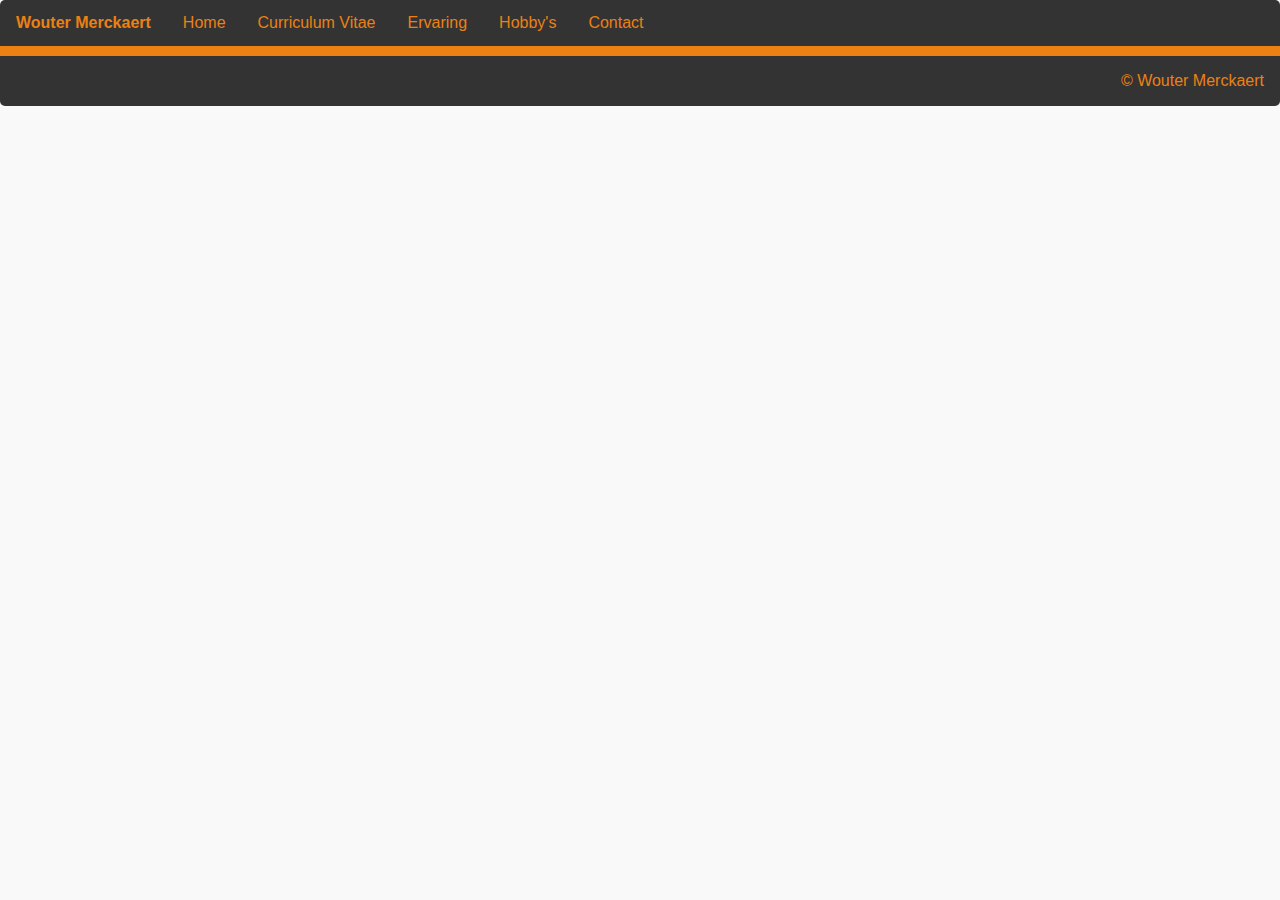
==== index.html @ cf540114 "bestanden aanmaken" ====
<!DOCTYPE html>
<html lang="en">
<head>
    <meta charset="UTF-8">
    <meta name="viewport" content="width=device-width, initial-scale=1.0">
    <title>Start-pagina</title>
    <link rel="stylesheet" href="css/default.css">
</head>
<body>
   <section>
        <nav>
            <ul>
                <li class="name">Wouter Merckaert</li>
                <li><a href="index.html">Home</a></li>
                <li><a href="cv.html">Curriculum Vitae</a></li>
                <li><a href="ervaring.html">Ervaring</a></li>
                <li><a href="hobby.html">Hobby's</a></li>
                <li><a href="contact.html">Contact</a></li>
            </ul>
        </nav>
        <section>
            <article>
                <p>
                    
                </p>
            </article>
        </section>
        <footer>
            <p>&copy; Wouter Merckaert</p>
        </footer>
   </section> 
</body>
</html>
---- css/default.css ----
@import url('https://fonts.cdnfonts.com/css/source-sans-pro');


*{
    margin: 0;
}

body {
    font-family: 'Source Sans Pro', sans-serif;
    background-color: #f9f9f9;
    color: #333333;                
}

nav ul{
    list-style-type: none;
    margin: 0;
    padding: 0;
    overflow: hidden;
    background-color: #333333;
    border-bottom: 5px solid #eb8113;
    border-top-left-radius: 5px;
    border-top-right-radius: 5px;
}

nav li{
    float: left;
}

nav li a {
    display: block;
    color: #eb8113;
    text-align: center;
    padding: 14px 16px;
    text-decoration: none;
}

nav li.name{
    display: block;
    color: #eb8113;
    text-align: center;
    padding: 14px 16px;
    font-weight: bold;
}

nav li a:hover:not(.active) {
    background-color: #111;
}

footer{
    background-color: #333333;
    color: #eb8113;
    padding: 1rem;
    border-top: 5px solid #eb8113;
    border-bottom-left-radius: 5px;
    border-bottom-right-radius: 5px;
}

footer p{
    text-align: right;
}
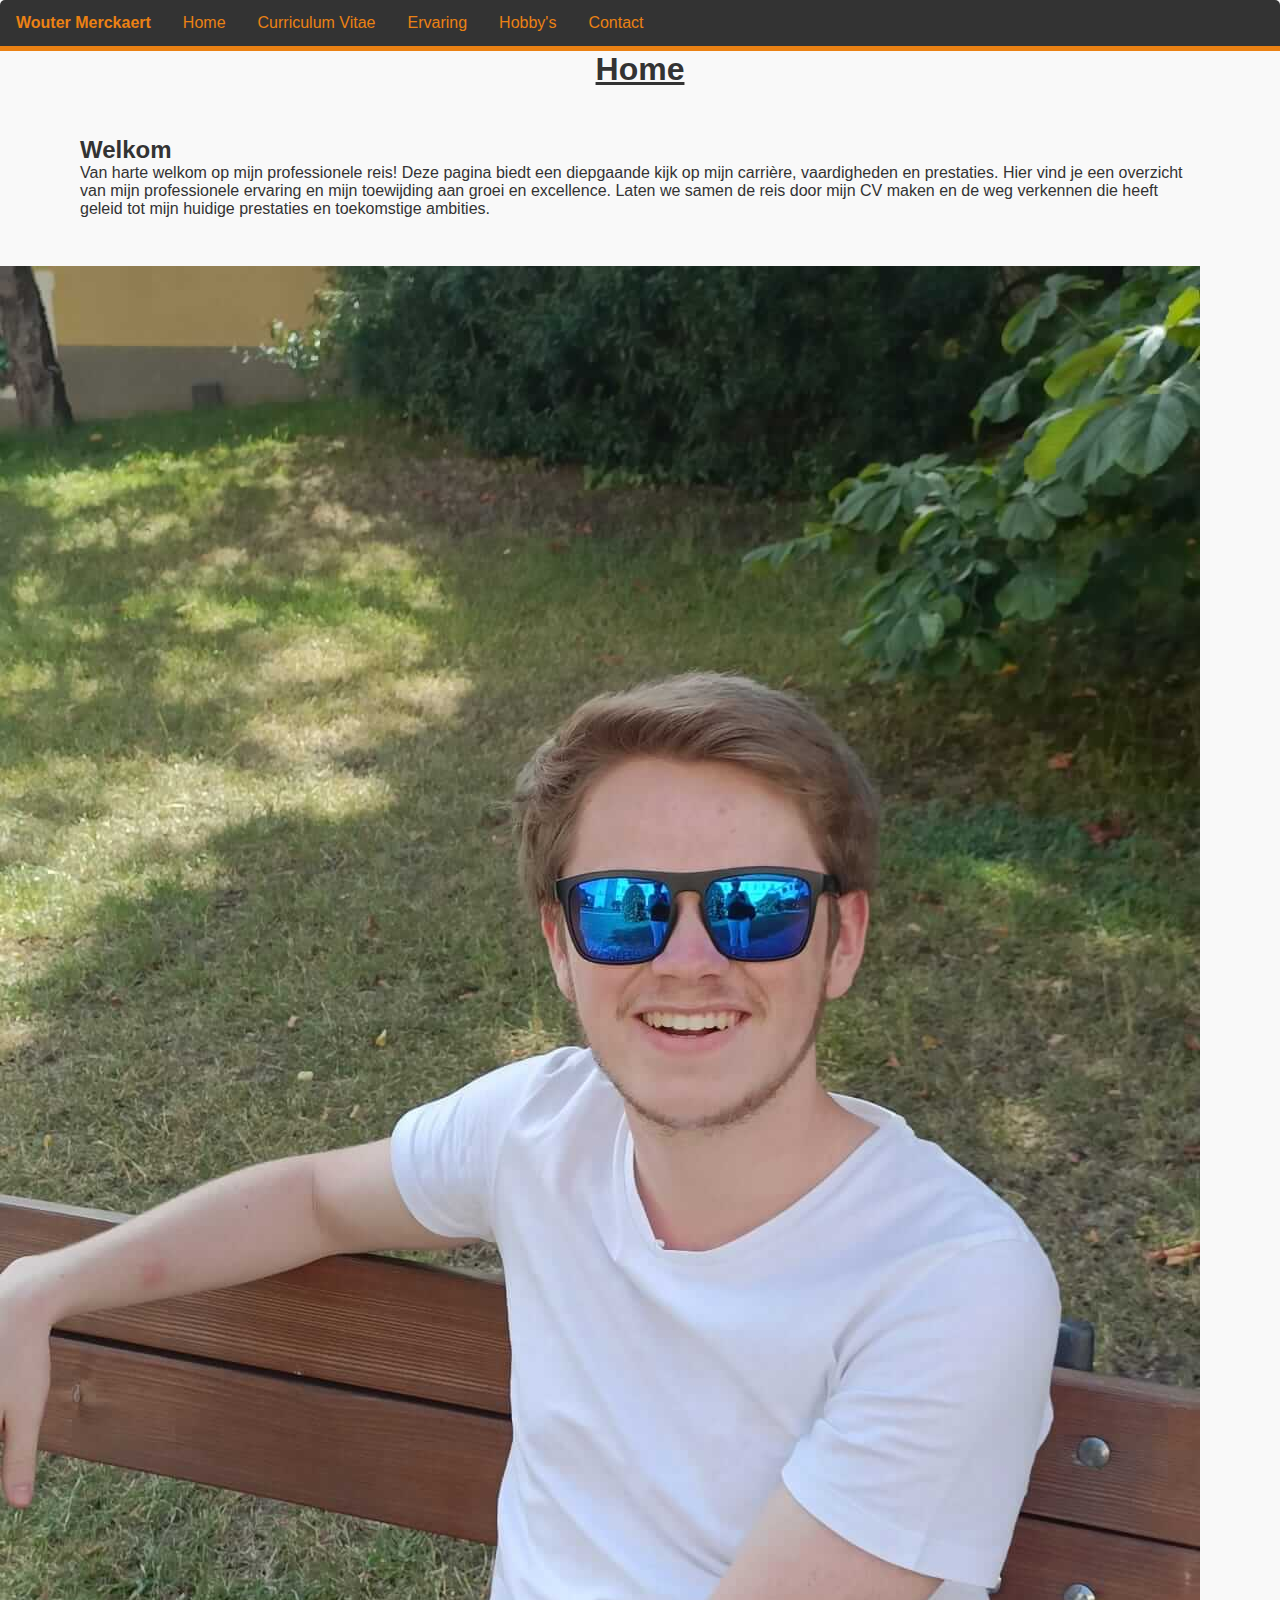
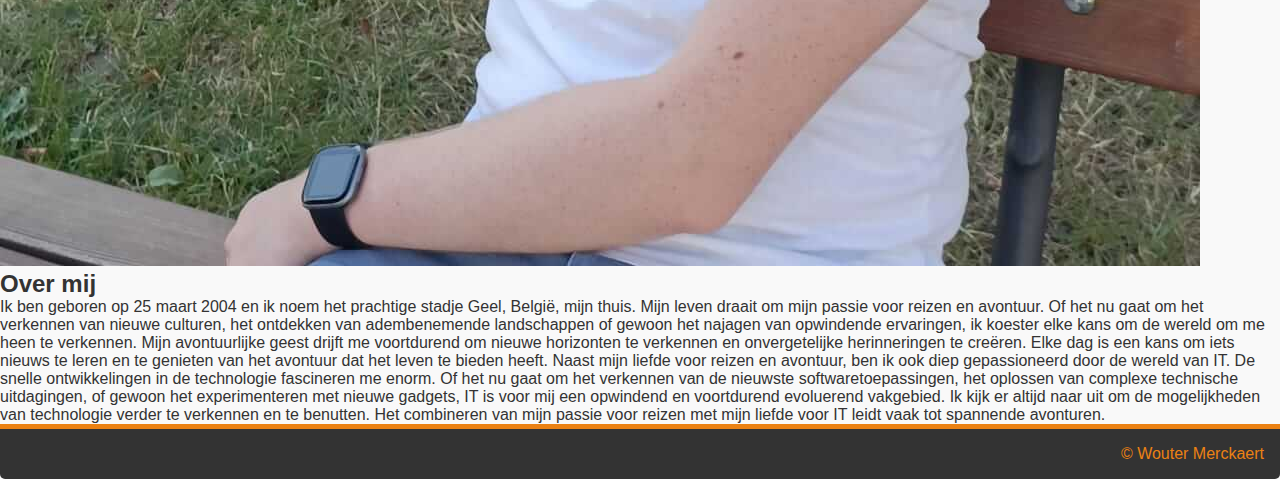
==== commit be4987ab: "Tekst en foto's toegevoegd aan html bestanden" ====
--- a/index.html
+++ b/index.html
@@ -1,33 +1,70 @@
 <!DOCTYPE html>
 <html lang="en">
-<head>
-    <meta charset="UTF-8">
-    <meta name="viewport" content="width=device-width, initial-scale=1.0">
+  <head>
+    <meta charset="UTF-8" />
+    <meta name="viewport" content="width=device-width, initial-scale=1.0" />
     <title>Start-pagina</title>
-    <link rel="stylesheet" href="css/default.css">
-</head>
-<body>
-   <section>
-        <nav>
-            <ul>
-                <li class="name">Wouter Merckaert</li>
-                <li><a href="index.html">Home</a></li>
-                <li><a href="cv.html">Curriculum Vitae</a></li>
-                <li><a href="ervaring.html">Ervaring</a></li>
-                <li><a href="hobby.html">Hobby's</a></li>
-                <li><a href="contact.html">Contact</a></li>
-            </ul>
-        </nav>
-        <section>
-            <article>
-                <p>
-                    
-                </p>
-            </article>
-        </section>
-        <footer>
-            <p>&copy; Wouter Merckaert</p>
-        </footer>
-   </section> 
-</body>
-</html>+    <link rel="stylesheet" href="css/default.css" />
+  </head>
+  <body>
+    <section>
+      <nav>
+        <ul>
+          <li class="name">Wouter Merckaert</li>
+          <li><a href="index.html">Home</a></li>
+          <li><a href="cv.html">Curriculum Vitae</a></li>
+          <li><a href="ervaring.html">Ervaring</a></li>
+          <li><a href="hobby.html">Hobby's</a></li>
+          <li><a href="contact.html">Contact</a></li>
+        </ul>
+      </nav>
+      <section>
+        <h1>Home</h1>
+        <article class="welkom">
+          <h2>Welkom</h2>
+          <p>
+            Van harte welkom op mijn professionele reis! Deze pagina biedt een
+            diepgaande kijk op mijn carrière, vaardigheden en prestaties. Hier
+            vind je een overzicht van mijn professionele ervaring en mijn
+            toewijding aan groei en excellence. Laten we samen de reis door mijn
+            CV maken en de weg verkennen die heeft geleid tot mijn huidige
+            prestaties en toekomstige ambities.
+          </p>
+        </article>
+      </section>
+      <section>
+        <img
+          src="images/IMG-20230723-WA0041.jpg"
+          alt="foto van mezelf met zonnebril"
+        />
+        <article class="aboutme">
+          <h2>Over mij</h2>
+          <p>
+            Ik ben geboren op 25 maart 2004 en ik noem het prachtige stadje
+            Geel, België, mijn thuis. Mijn leven draait om mijn passie voor
+            reizen en avontuur. Of het nu gaat om het verkennen van nieuwe
+            culturen, het ontdekken van adembenemende landschappen of gewoon het
+            najagen van opwindende ervaringen, ik koester elke kans om de wereld
+            om me heen te verkennen. Mijn avontuurlijke geest drijft me
+            voortdurend om nieuwe horizonten te verkennen en onvergetelijke
+            herinneringen te creëren. Elke dag is een kans om iets nieuws te
+            leren en te genieten van het avontuur dat het leven te bieden heeft.
+            Naast mijn liefde voor reizen en avontuur, ben ik ook diep
+            gepassioneerd door de wereld van IT. De snelle ontwikkelingen in de
+            technologie fascineren me enorm. Of het nu gaat om het verkennen van
+            de nieuwste softwaretoepassingen, het oplossen van complexe
+            technische uitdagingen, of gewoon het experimenteren met nieuwe
+            gadgets, IT is voor mij een opwindend en voortdurend evoluerend
+            vakgebied. Ik kijk er altijd naar uit om de mogelijkheden van
+            technologie verder te verkennen en te benutten. Het combineren van
+            mijn passie voor reizen met mijn liefde voor IT leidt vaak tot
+            spannende avonturen.
+          </p>
+        </article>
+      </section>
+      <footer>
+        <p>&copy; Wouter Merckaert</p>
+      </footer>
+    </section>
+  </body>
+</html>
--- a/css/default.css
+++ b/css/default.css
@@ -57,4 +57,15 @@
 
 footer p{
     text-align: right;
+}
+
+h1{
+    font-weight: bolder;
+    font-size: xx-large;
+    text-decoration: underline;
+    text-align: center;
+}
+
+article.welkom{
+    padding: 3rem 5rem;
 }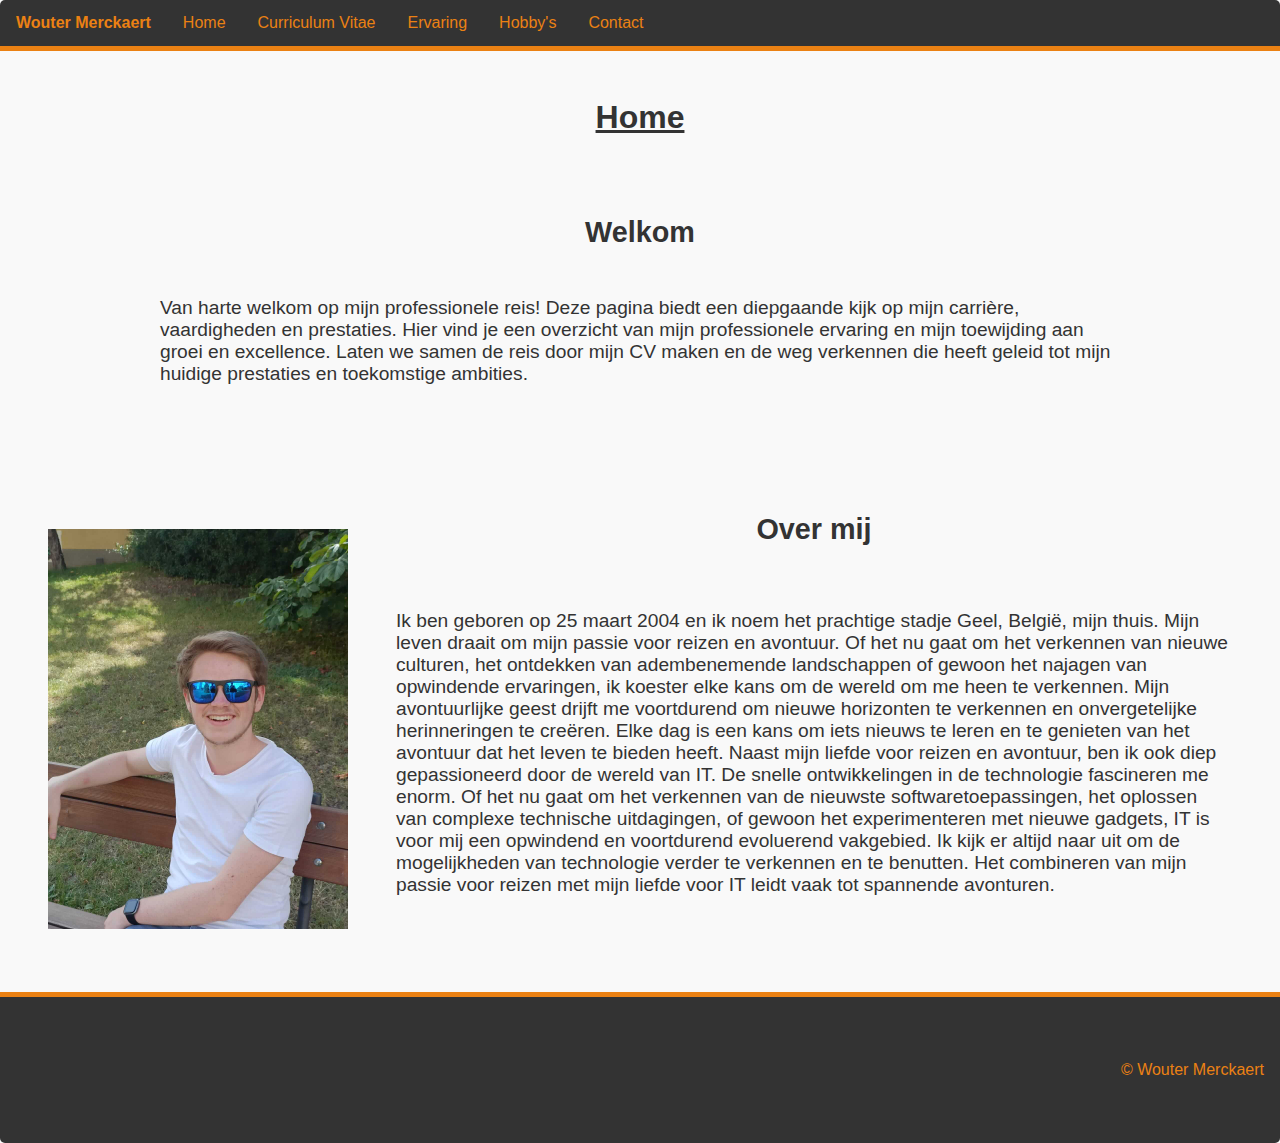
==== commit 1b680c3d: "info aan paginas toegevoegd en al een deel css geschreven" ====
--- a/index.html
+++ b/index.html
@@ -33,34 +33,37 @@
         </article>
       </section>
       <section>
-        <img
-          src="images/IMG-20230723-WA0041.jpg"
-          alt="foto van mezelf met zonnebril"
-        />
-        <article class="aboutme">
-          <h2>Over mij</h2>
-          <p>
-            Ik ben geboren op 25 maart 2004 en ik noem het prachtige stadje
-            Geel, België, mijn thuis. Mijn leven draait om mijn passie voor
-            reizen en avontuur. Of het nu gaat om het verkennen van nieuwe
-            culturen, het ontdekken van adembenemende landschappen of gewoon het
-            najagen van opwindende ervaringen, ik koester elke kans om de wereld
-            om me heen te verkennen. Mijn avontuurlijke geest drijft me
-            voortdurend om nieuwe horizonten te verkennen en onvergetelijke
-            herinneringen te creëren. Elke dag is een kans om iets nieuws te
-            leren en te genieten van het avontuur dat het leven te bieden heeft.
-            Naast mijn liefde voor reizen en avontuur, ben ik ook diep
-            gepassioneerd door de wereld van IT. De snelle ontwikkelingen in de
-            technologie fascineren me enorm. Of het nu gaat om het verkennen van
-            de nieuwste softwaretoepassingen, het oplossen van complexe
-            technische uitdagingen, of gewoon het experimenteren met nieuwe
-            gadgets, IT is voor mij een opwindend en voortdurend evoluerend
-            vakgebied. Ik kijk er altijd naar uit om de mogelijkheden van
-            technologie verder te verkennen en te benutten. Het combineren van
-            mijn passie voor reizen met mijn liefde voor IT leidt vaak tot
-            spannende avonturen.
-          </p>
-        </article>
+        <div class="flex-container">
+          <img
+            class="home_img"
+            src="images/IMG-20230723-WA0041.jpg"
+            alt="foto van mezelf met zonnebril"
+          />
+          <article class="aboutme">
+            <h2 class="overmij">Over mij</h2>
+            <p>
+              Ik ben geboren op 25 maart 2004 en ik noem het prachtige stadje
+              Geel, België, mijn thuis. Mijn leven draait om mijn passie voor
+              reizen en avontuur. Of het nu gaat om het verkennen van nieuwe
+              culturen, het ontdekken van adembenemende landschappen of gewoon
+              het najagen van opwindende ervaringen, ik koester elke kans om de
+              wereld om me heen te verkennen. Mijn avontuurlijke geest drijft me
+              voortdurend om nieuwe horizonten te verkennen en onvergetelijke
+              herinneringen te creëren. Elke dag is een kans om iets nieuws te
+              leren en te genieten van het avontuur dat het leven te bieden
+              heeft. Naast mijn liefde voor reizen en avontuur, ben ik ook diep
+              gepassioneerd door de wereld van IT. De snelle ontwikkelingen in
+              de technologie fascineren me enorm. Of het nu gaat om het
+              verkennen van de nieuwste softwaretoepassingen, het oplossen van
+              complexe technische uitdagingen, of gewoon het experimenteren met
+              nieuwe gadgets, IT is voor mij een opwindend en voortdurend
+              evoluerend vakgebied. Ik kijk er altijd naar uit om de
+              mogelijkheden van technologie verder te verkennen en te benutten.
+              Het combineren van mijn passie voor reizen met mijn liefde voor IT
+              leidt vaak tot spannende avonturen.
+            </p>
+          </article>
+        </div>
       </section>
       <footer>
         <p>&copy; Wouter Merckaert</p>
--- a/css/default.css
+++ b/css/default.css
@@ -9,6 +9,11 @@
     font-family: 'Source Sans Pro', sans-serif;
     background-color: #f9f9f9;
     color: #333333;                
+}
+
+p{
+    padding: 3rem 0;
+    margin: auto;
 }
 
 nav ul{
@@ -46,6 +51,221 @@
     background-color: #111;
 }
 
+
+h1{
+    font-weight: bolder;
+    font-size: xx-large;
+    text-decoration: underline;
+    text-align: center;
+    padding-top: 3rem;
+    padding-bottom: 3rem;
+}
+
+article.welkom{
+    padding: 2rem 10rem;
+    font-size: larger;
+}
+
+.flex-container{
+    display: flex;
+}
+
+h2{
+    text-align: center;
+    
+}
+
+h2.overmij{
+    padding-top: 3rem;
+    padding-bottom: 1rem;
+}
+
+.hobbyh2{
+    padding-bottom: 1rem;
+}
+
+.home_img{
+    width: 35%;
+    padding: 3rem;
+    height: fit-content;
+    margin: auto;
+    max-height: 400px;
+    max-width: 400px;
+}
+
+article.aboutme{
+    padding: 0 3rem 3rem 0rem;
+    font-size: larger;
+
+}
+
+.hobbies-container {
+    display: flex;
+    flex-direction: column;
+    flex-wrap: wrap; 
+    justify-content: center; 
+    align-items: center;
+}
+
+.cv-container {
+    display: flex;
+    max-width: 800px;
+    margin: 0 auto;
+    padding: 20px;
+    flex-direction: column;
+}
+
+.cv-left {
+    flex: 1;
+    padding: 20px;
+    display: flex;
+    flex-direction: row;
+    align-items: center;
+}
+
+.cv-image {
+    border-radius: 50%;
+    overflow: hidden;
+    width: 150px;
+    height: 150px; 
+    margin-bottom: 10px;
+}
+
+.cv-image img {
+    width: 100%;
+    height: 100%;
+    object-fit: cover;
+}
+
+div.ervaring{
+    padding-bottom: 1rem;
+}
+
+div.opleiding{
+    padding-bottom: 1rem;
+}
+  
+.hobby {
+    flex: 1; 
+    margin: 10px;
+}
+
+a{
+    white-space: nowrap;
+}
+
+.img_hobby_left{
+    float: left;
+    width: 35%;
+    padding: 3rem;
+    height: fit-content;
+    margin: auto;
+    max-height: 300px;
+    max-width: 300px;
+}
+
+.img_hobby_right{
+    float: right;
+    width: 35%;
+    padding: 3rem;
+    height: fit-content;
+    margin: auto;
+    max-height: 300px;
+    max-width: 300px;
+}
+
+.ervaring_container{
+    display: flex;
+    flex-direction: column;
+    flex-wrap: wrap; 
+    justify-content: center; 
+    align-items: center;
+}
+
+.img_ervaring_left{
+    float: left;
+    width: 35%;
+    padding: 3rem;
+    height: fit-content;
+    margin: auto;
+    max-height: 300px;
+    max-width: 300px;
+}
+
+.img_ervaring_right{
+    float: right;
+    width: 35%;
+    padding: 3rem;
+    height: fit-content;
+    margin: auto;
+    max-height: 300px;
+    max-width: 300px;
+}
+
+section.contact{
+    padding-bottom: 3rem;
+}
+
+/* Basisstijl voor het formulier */
+form {
+    max-width: 400px;
+    margin: 0 auto;
+    padding: 20px;
+    border: 1px solid #ccc;
+    border-radius: 5px;
+}
+
+/* Stijl voor formuliergroepen */
+.form-group {
+    margin-bottom: 10px;
+}
+
+/* Stijl voor labels */
+label {
+    display: block;
+    margin-bottom: 5px;
+}
+
+/* Stijl voor invoervelden en tekstgebieden */
+input[type="email"],
+input[type="text"]{
+    width: 100%;
+    padding: 8px;
+    margin: 5px 0;
+    border: 1px solid #ccc;
+    border-radius: 3px;
+}
+input[type="message"]{
+    width: 100%;
+    height: 5rem;
+    padding: 8px;
+    margin: 5px 0;
+    border: 1px solid #ccc;
+    border-radius: 3px;
+}
+
+/* Stijl voor het verzendicoon */
+i.bi-send-fill {
+    font-size: 24px;
+    vertical-align: middle;
+    margin-right: 10px;
+}
+
+/* Stijl voor de Verzendknop */
+input[type="submit"] {
+    background-color: #eb8113;
+    color: #333333;
+    padding: 10px 20px;
+    border: none;
+    border-radius: 3px;
+    cursor: pointer;
+}
+
+/* Hover-stijl voor de Verzendknop */
+input[type="submit"]:hover {
+    background-color: #eb8313c2;
+}
+
 footer{
     background-color: #333333;
     color: #eb8113;
@@ -55,17 +275,7 @@
     border-bottom-right-radius: 5px;
 }
 
+
 footer p{
     text-align: right;
-}
-
-h1{
-    font-weight: bolder;
-    font-size: xx-large;
-    text-decoration: underline;
-    text-align: center;
-}
-
-article.welkom{
-    padding: 3rem 5rem;
 }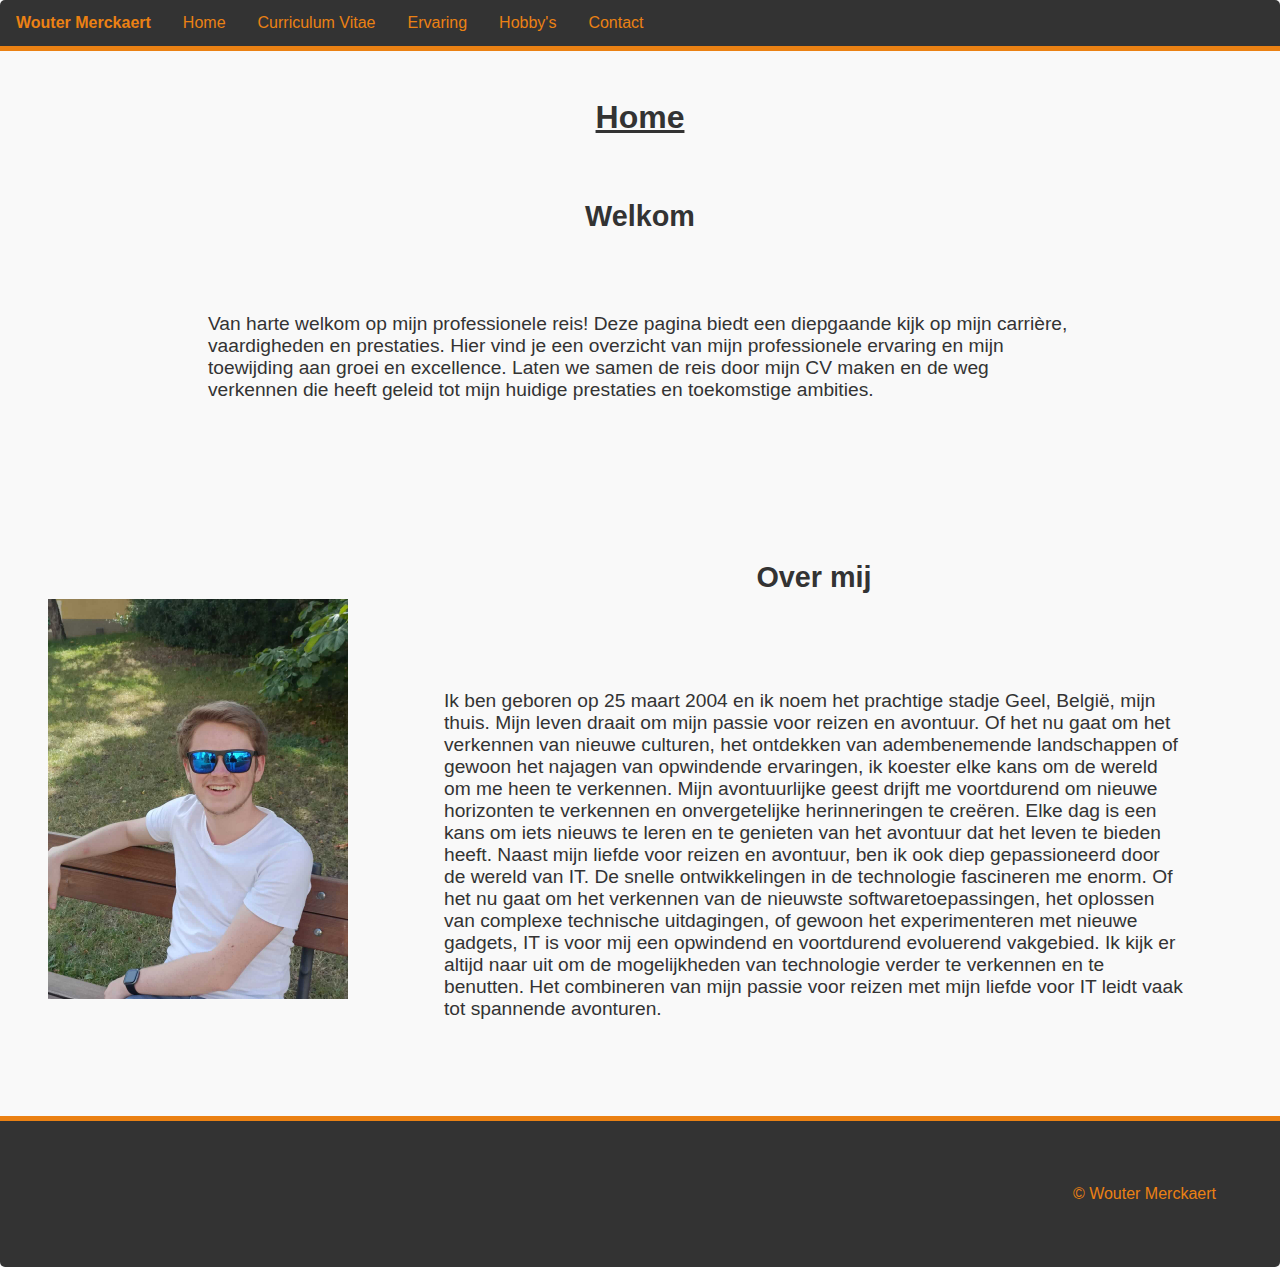
==== commit caf8968a: "laatste touch" ====
--- a/index.html
+++ b/index.html
@@ -4,6 +4,7 @@
     <meta charset="UTF-8" />
     <meta name="viewport" content="width=device-width, initial-scale=1.0" />
     <title>Start-pagina</title>
+    <link rel="icon" href="images/favicon.ico" type="image/x-icon" />
     <link rel="stylesheet" href="css/default.css" />
   </head>
   <body>
--- a/css/default.css
+++ b/css/default.css
@@ -12,7 +12,7 @@
 }
 
 p{
-    padding: 3rem 0;
+    padding: 3rem;
     margin: auto;
 }
 
@@ -58,7 +58,6 @@
     text-decoration: underline;
     text-align: center;
     padding-top: 3rem;
-    padding-bottom: 3rem;
 }
 
 article.welkom{
@@ -72,6 +71,8 @@
 
 h2{
     text-align: center;
+    margin-top: 2rem;
+    margin-bottom: 2rem;
     
 }
 
@@ -109,18 +110,17 @@
 
 .cv-container {
     display: flex;
-    max-width: 800px;
-    margin: 0 auto;
-    padding: 20px;
     flex-direction: column;
-}
-
-.cv-left {
-    flex: 1;
-    padding: 20px;
-    display: flex;
-    flex-direction: row;
-    align-items: center;
+    margin: 20px;
+}
+
+h2.cv{
+text-align: justify;
+padding: 1rem 3rem;
+}
+
+div.list_cv{
+    padding: 1rem 3rem;
 }
 
 .cv-image {
@@ -138,11 +138,11 @@
 }
 
 div.ervaring{
-    padding-bottom: 1rem;
+    padding: 1rem 3rem;
 }
 
 div.opleiding{
-    padding-bottom: 1rem;
+    padding: 1rem 3rem;
 }
   
 .hobby {
